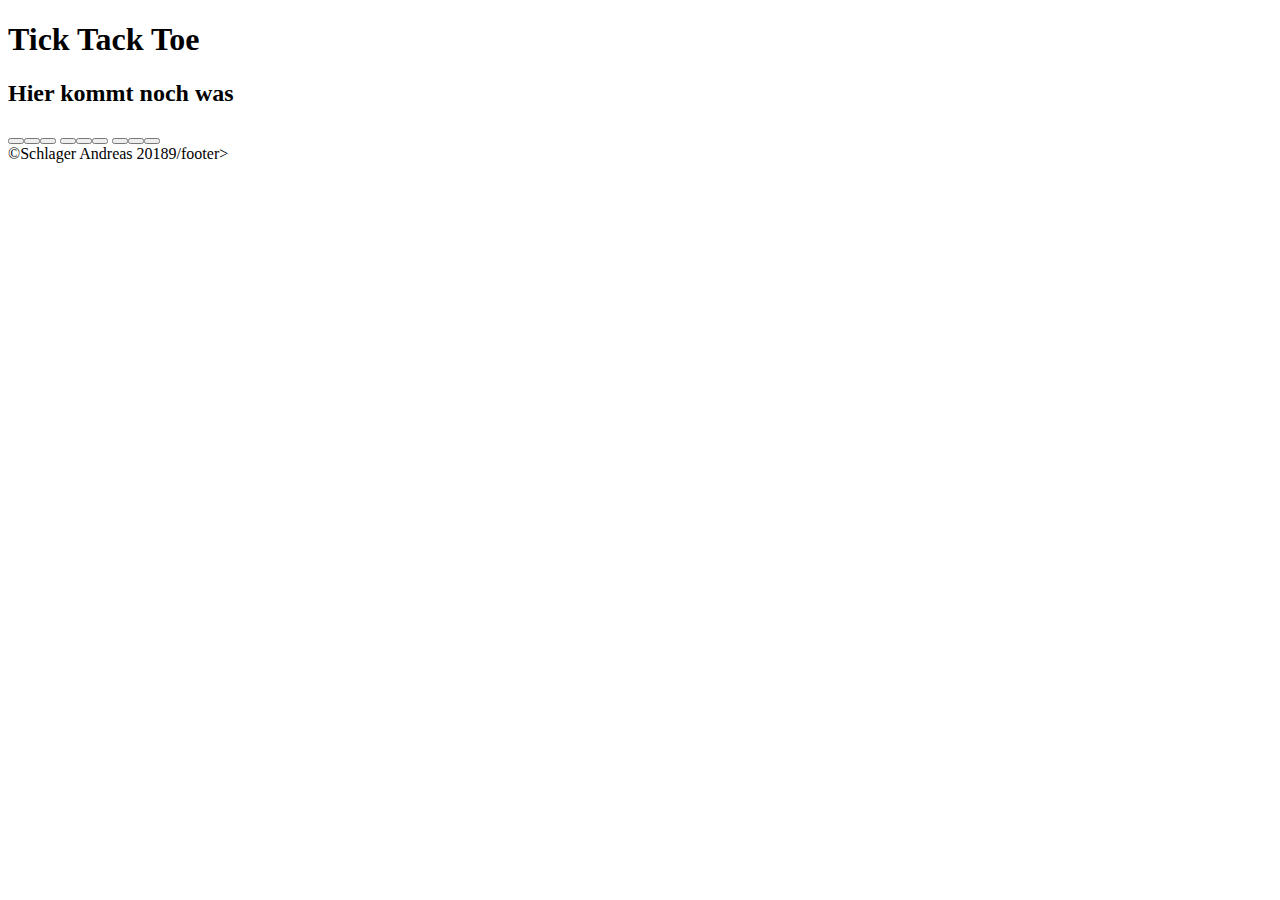
==== html/index.html @ 92ca1678 "Test" ====
<!DOCTYPE html>
<html lang = "de">
	<head>
        <meta charset = "UTF-8">
        <meta name="viewport" content="width=device-width, initial-scale=1.0">
		<title>Startseite</title>
        <link rel = "stylesheet" type = "text/css" href = "ttt.css">
        <script src="ttt.js"></script>
	</head>
	<body>
        <div>
            <h1>Tick Tack Toe</h1>
            <h2>Hier kommt noch was</h2>
        </div>
        <div>
            <button id = 7></button><button id = 8></button><button id = 9></button>
            <button id = 4></button><button id = 5></button><button id = 6></button>
            <button id = 1></button><button id = 2></button><button id = 3></button>
        </div>
    </body>
    <footer>©Schlager Andreas 20189/footer>
</html>
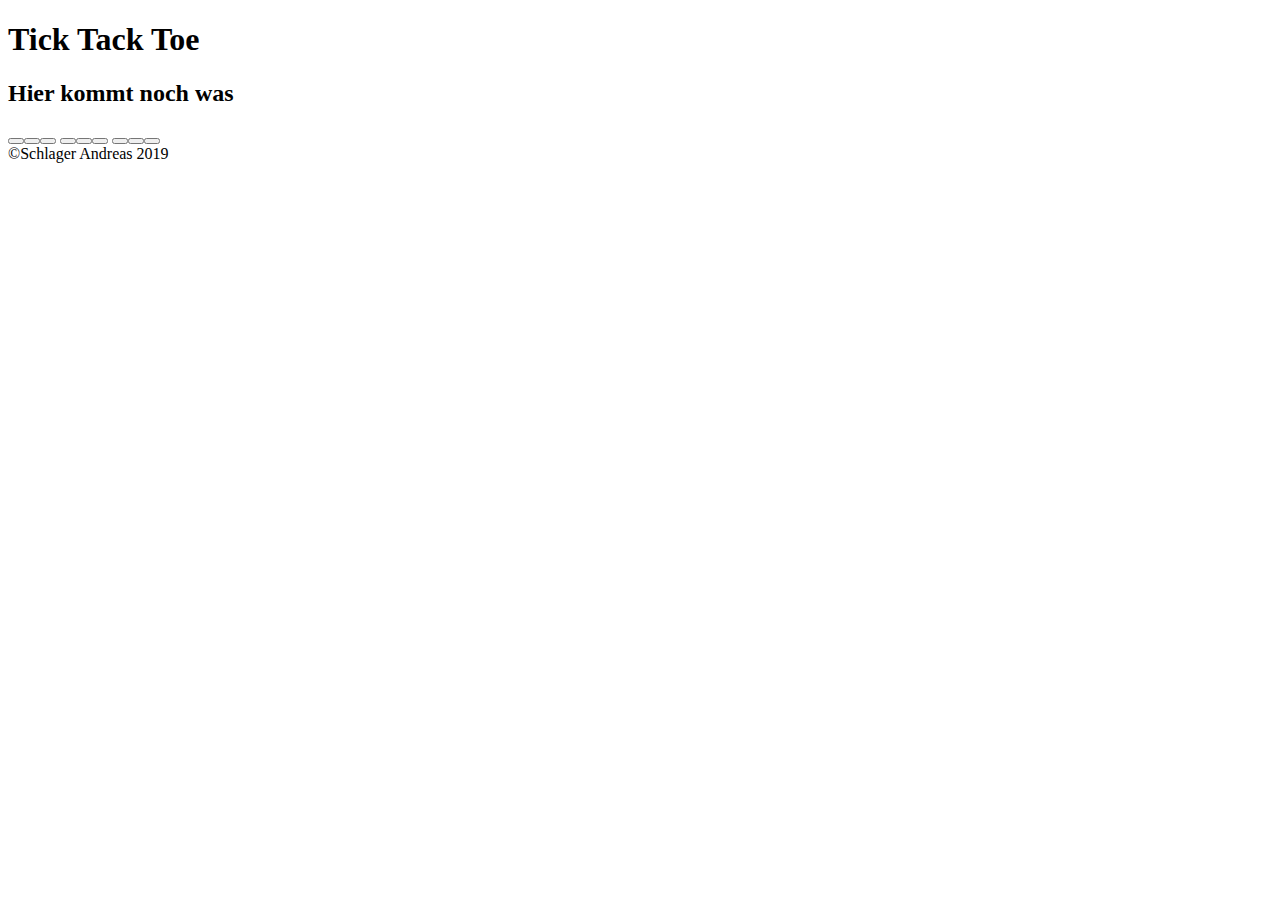
==== commit dde6fa8d: "Add files via upload" ====
--- a/html/index.html
+++ b/html/index.html
@@ -17,6 +17,6 @@
             <button id = 4></button><button id = 5></button><button id = 6></button>
             <button id = 1></button><button id = 2></button><button id = 3></button>
         </div>
+        <footer>©Schlager Andreas 2019</footer>
     </body>
-    <footer>©Schlager Andreas 20189/footer>
 </html>